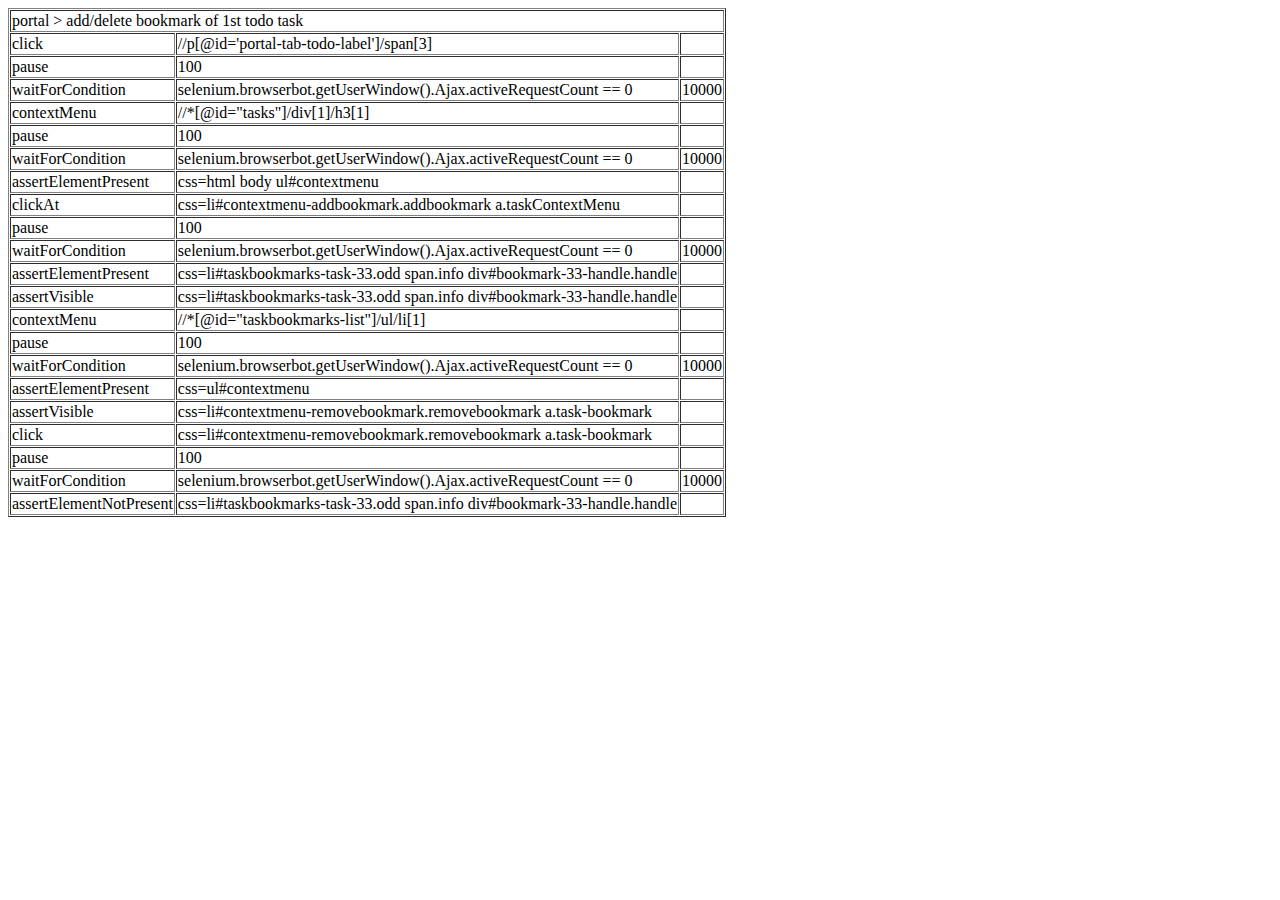
==== test/selenium/portal_add-delete-bookmark-of-1st-todo-task.html @ 4e06607b "* more selenium tests" ====
<?xml version="1.0" encoding="UTF-8"?>
<!DOCTYPE html PUBLIC "-//W3C//DTD XHTML 1.0 Strict//EN" "http://www.w3.org/TR/xhtml1/DTD/xhtml1-strict.dtd">
<html xmlns="http://www.w3.org/1999/xhtml" xml:lang="en" lang="en">
<head profile="http://selenium-ide.openqa.org/profiles/test-case">
<meta http-equiv="Content-Type" content="text/html; charset=UTF-8" />
<link rel="selenium.base" href="https://kastodoyutrunk.srv05.ch1.snowflake.ch/" />
<title>portal > add/delete bookmark of 1st todo task</title>
</head>
<body>
<table cellpadding="1" cellspacing="1" border="1">
<thead>
<tr><td rowspan="1" colspan="3">portal > add/delete bookmark of 1st todo task</td></tr>
</thead><tbody>
<!------- portal add/delete bookmark of 1st todo task-->
<!--open todo tab-->
<tr>
	<td>click</td>
	<td>//p[@id='portal-tab-todo-label']/span[3]</td>
	<td></td>
</tr>
<tr>
	<td>pause</td>
	<td>100</td>
	<td></td>
</tr>
<tr>
	<td>waitForCondition</td>
	<td>selenium.browserbot.getUserWindow().Ajax.activeRequestCount == 0</td>
	<td>10000</td>
</tr>
<!--open context menu of 1st task-->
<tr>
	<td>contextMenu</td>
	<td>//*[@id=&quot;tasks&quot;]/div[1]/h3[1]</td>
	<td></td>
</tr>
<tr>
	<td>pause</td>
	<td>100</td>
	<td></td>
</tr>
<tr>
	<td>waitForCondition</td>
	<td>selenium.browserbot.getUserWindow().Ajax.activeRequestCount == 0</td>
	<td>10000</td>
</tr>
<!--assure contextmenu is shown-->
<tr>
	<td>assertElementPresent</td>
	<td>css=html body ul#contextmenu</td>
	<td></td>
</tr>
<!--add to bookmarks-->
<tr>
	<td>clickAt</td>
	<td>css=li#contextmenu-addbookmark.addbookmark a.taskContextMenu</td>
	<td></td>
</tr>
<tr>
	<td>pause</td>
	<td>100</td>
	<td></td>
</tr>
<tr>
	<td>waitForCondition</td>
	<td>selenium.browserbot.getUserWindow().Ajax.activeRequestCount == 0</td>
	<td>10000</td>
</tr>
<tr>
	<td>assertElementPresent</td>
	<td>css=li#taskbookmarks-task-33.odd span.info div#bookmark-33-handle.handle</td>
	<td></td>
</tr>
<tr>
	<td>assertVisible</td>
	<td>css=li#taskbookmarks-task-33.odd span.info div#bookmark-33-handle.handle</td>
	<td></td>
</tr>
<!--delete via contextmenu of panelwidget-->
<tr>
	<td>contextMenu</td>
	<td>//*[@id=&quot;taskbookmarks-list&quot;]/ul/li[1]</td>
	<td></td>
</tr>
<tr>
	<td>pause</td>
	<td>100</td>
	<td></td>
</tr>
<tr>
	<td>waitForCondition</td>
	<td>selenium.browserbot.getUserWindow().Ajax.activeRequestCount == 0</td>
	<td>10000</td>
</tr>
<tr>
	<td>assertElementPresent</td>
	<td>css=ul#contextmenu</td>
	<td></td>
</tr>
<tr>
	<td>assertVisible</td>
	<td>css=li#contextmenu-removebookmark.removebookmark a.task-bookmark</td>
	<td></td>
</tr>
<tr>
	<td>click</td>
	<td>css=li#contextmenu-removebookmark.removebookmark a.task-bookmark</td>
	<td></td>
</tr>
<tr>
	<td>pause</td>
	<td>100</td>
	<td></td>
</tr>
<tr>
	<td>waitForCondition</td>
	<td>selenium.browserbot.getUserWindow().Ajax.activeRequestCount == 0</td>
	<td>10000</td>
</tr>
<tr>
	<td>assertElementNotPresent</td>
	<td>css=li#taskbookmarks-task-33.odd span.info div#bookmark-33-handle.handle</td>
	<td></td>
</tr>
</tbody></table>
</body>
</html>
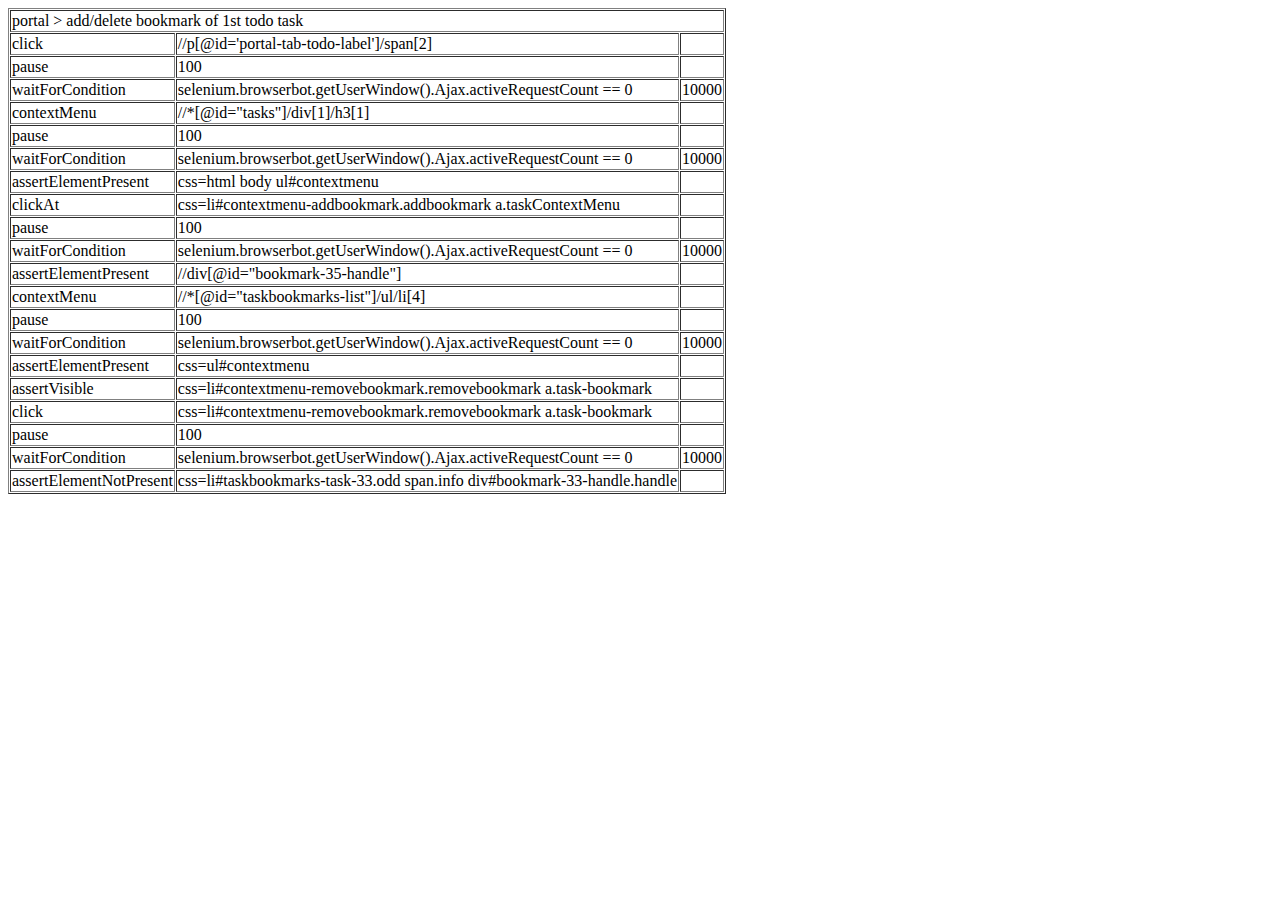
==== commit ca26f2d7: "* adapted and extended selenium tests" ====
--- a/test/selenium/portal_add-delete-bookmark-of-1st-todo-task.html
+++ b/test/selenium/portal_add-delete-bookmark-of-1st-todo-task.html
@@ -3,7 +3,6 @@
 <html xmlns="http://www.w3.org/1999/xhtml" xml:lang="en" lang="en">
 <head profile="http://selenium-ide.openqa.org/profiles/test-case">
 <meta http-equiv="Content-Type" content="text/html; charset=UTF-8" />
-<link rel="selenium.base" href="https://kastodoyutrunk.srv05.ch1.snowflake.ch/" />
 <title>portal > add/delete bookmark of 1st todo task</title>
 </head>
 <body>
@@ -15,7 +14,7 @@
 <!--open todo tab-->
 <tr>
 	<td>click</td>
-	<td>//p[@id='portal-tab-todo-label']/span[3]</td>
+	<td>//p[@id='portal-tab-todo-label']/span[2]</td>
 	<td></td>
 </tr>
 <tr>
@@ -68,18 +67,13 @@
 </tr>
 <tr>
 	<td>assertElementPresent</td>
-	<td>css=li#taskbookmarks-task-33.odd span.info div#bookmark-33-handle.handle</td>
-	<td></td>
-</tr>
-<tr>
-	<td>assertVisible</td>
-	<td>css=li#taskbookmarks-task-33.odd span.info div#bookmark-33-handle.handle</td>
+	<td>//div[@id=&quot;bookmark-35-handle&quot;]</td>
 	<td></td>
 </tr>
 <!--delete via contextmenu of panelwidget-->
 <tr>
 	<td>contextMenu</td>
-	<td>//*[@id=&quot;taskbookmarks-list&quot;]/ul/li[1]</td>
+	<td>//*[@id=&quot;taskbookmarks-list&quot;]/ul/li[4]</td>
 	<td></td>
 </tr>
 <tr>
